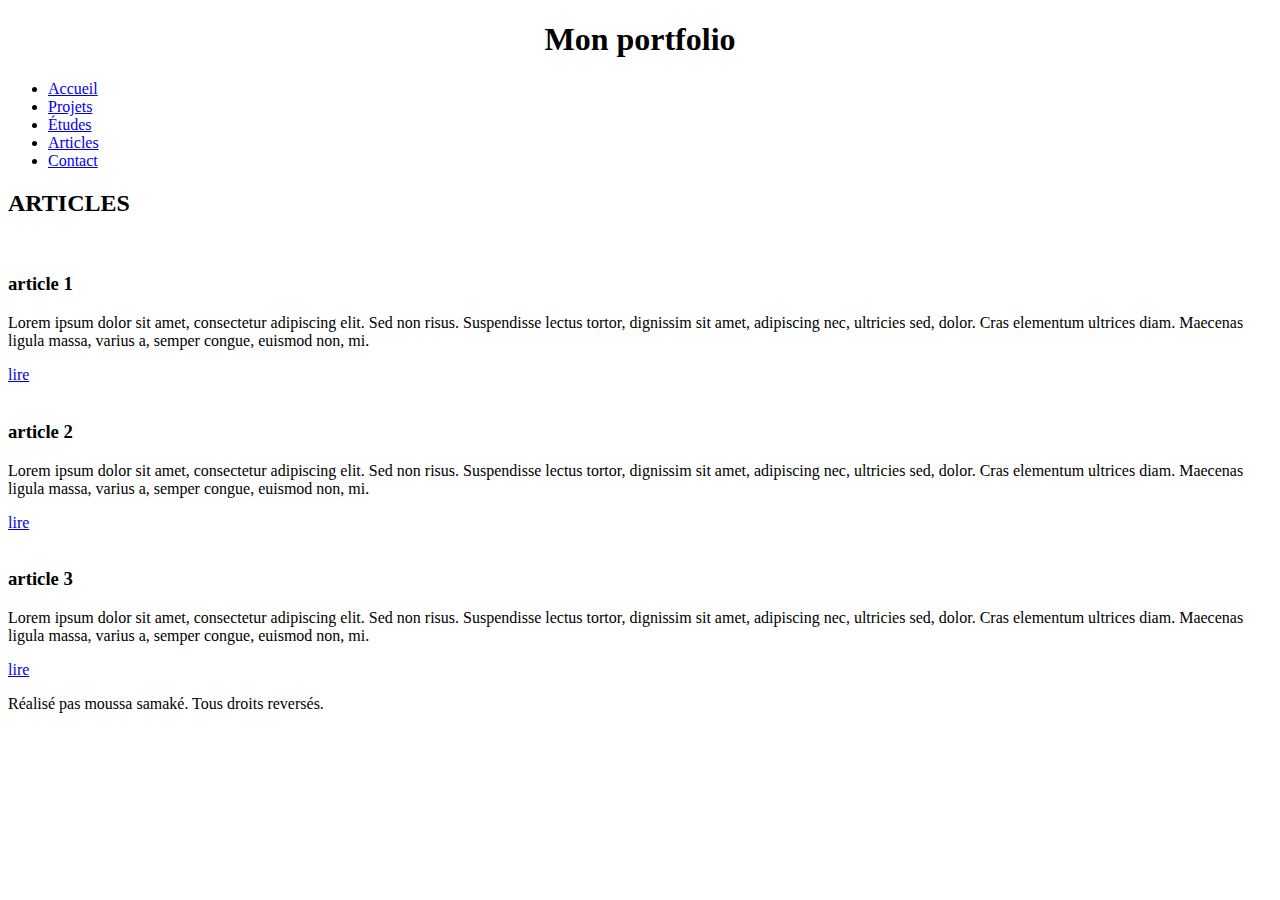
==== integration/articles.html @ ff6f66a4 "ajout des différents fichiers" ====
<!doctype html>
<html>
  <head>
    <meta charset="utf-8" />

    <title>Articles</title>
    <link
      href="https://fonts.googleapis.com/css?family=Open+Sans+Condensed:300|Sonsie+One"
      rel="stylesheet"
      type="text/css" />
    <link rel="stylesheet" href="style.css" />
  </head>
  <body>
    <header>
      <h1 style="text-align: center;">Mon portfolio</h1>
    </header>
    <nav>
        <ul>
          <li><a href="index.html">Accueil</a></li>
          <li><a href="projets.html">Projets</a></li>
          <li><a href="etudes.html">Études</a></li>
          <li><a href="articles.html">Articles</a></li>
          <li><a href="contact.html">Contact</a></li>
        </ul>
      </nav>
      <h2>ARTICLES</h2>
      <div>
        <img src="#" alt="">
        <h3>article 1</h3>
        <p>Lorem ipsum dolor sit amet, consectetur adipiscing elit. Sed non risus. Suspendisse lectus tortor, dignissim sit amet, adipiscing nec, ultricies sed, dolor. Cras elementum ultrices diam. 
            Maecenas ligula massa, varius a, semper congue, euismod non, mi. 
        </p>
        <a href="#">lire</a>
      </div>
      <div>
        <img src="#" alt="">
        <h3>article 2</h3>
        <p>Lorem ipsum dolor sit amet, consectetur adipiscing elit. Sed non risus. Suspendisse lectus tortor, dignissim sit amet, adipiscing nec, ultricies sed, dolor. Cras elementum ultrices diam. 
            Maecenas ligula massa, varius a, semper congue, euismod non, mi. 
        </p>
        <a href="#">lire</a>
      </div>
      <div>
        <img src="#" alt="">
        <h3>article 3</h3>
        <p>Lorem ipsum dolor sit amet, consectetur adipiscing elit. Sed non risus. Suspendisse lectus tortor, dignissim sit amet, adipiscing nec, ultricies sed, dolor. Cras elementum ultrices diam. 
            Maecenas ligula massa, varius a, semper congue, euismod non, mi. 
        </p>
        <a href="#">lire</a>
      </div>
      <footer>
        <p>Réalisé pas moussa samaké. Tous droits reversés.</p>
      </footer>
  </body>
</html>
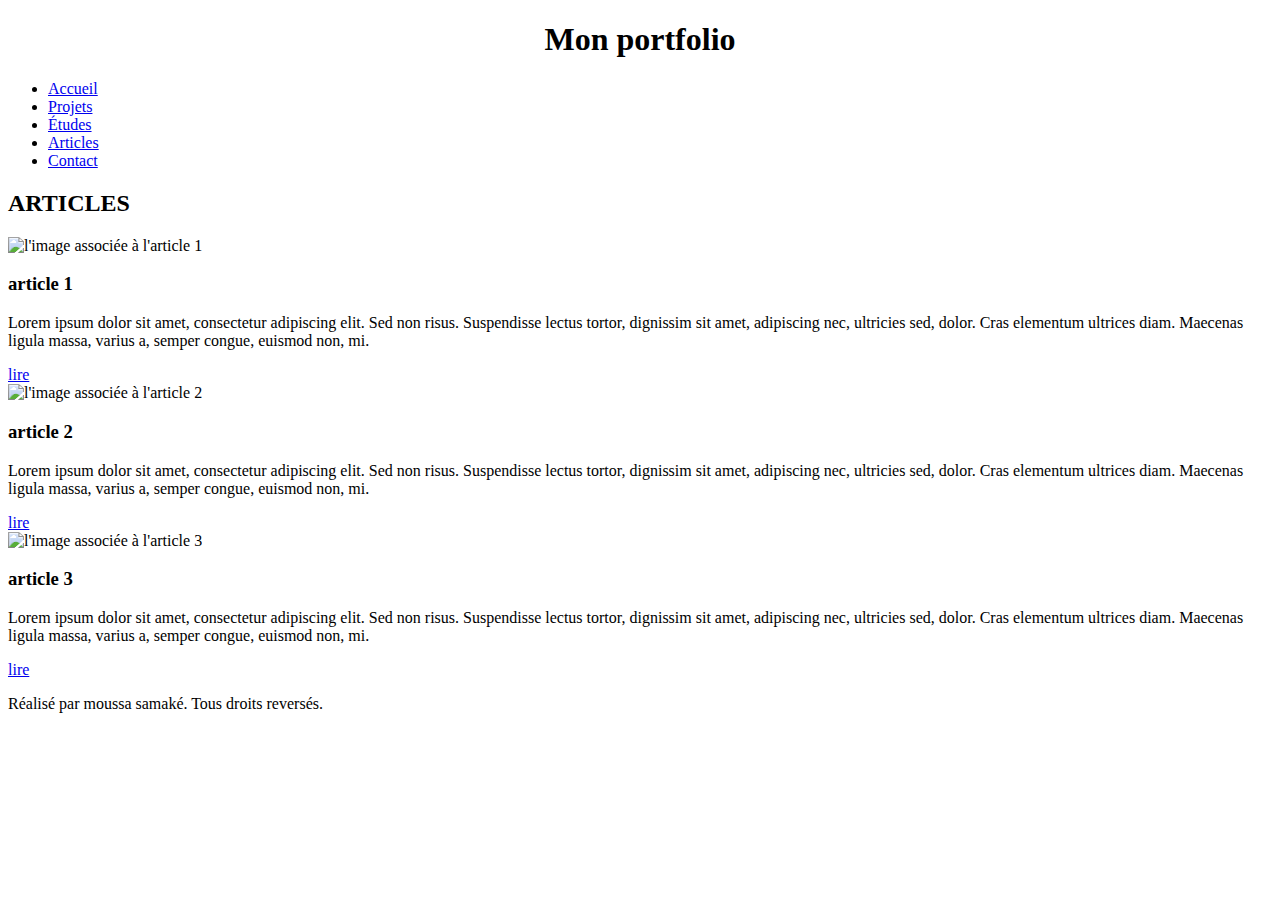
==== commit 0ca1783d: "mise à jour des différents fichiers" ====
--- a/integration/articles.html
+++ b/integration/articles.html
@@ -25,7 +25,7 @@
       </nav>
       <h2>ARTICLES</h2>
       <div>
-        <img src="#" alt="">
+        <img src="#" alt="l'image associée à l'article 1">
         <h3>article 1</h3>
         <p>Lorem ipsum dolor sit amet, consectetur adipiscing elit. Sed non risus. Suspendisse lectus tortor, dignissim sit amet, adipiscing nec, ultricies sed, dolor. Cras elementum ultrices diam. 
             Maecenas ligula massa, varius a, semper congue, euismod non, mi. 
@@ -33,7 +33,7 @@
         <a href="#">lire</a>
       </div>
       <div>
-        <img src="#" alt="">
+        <img src="#" alt="l'image associée à l'article 2">
         <h3>article 2</h3>
         <p>Lorem ipsum dolor sit amet, consectetur adipiscing elit. Sed non risus. Suspendisse lectus tortor, dignissim sit amet, adipiscing nec, ultricies sed, dolor. Cras elementum ultrices diam. 
             Maecenas ligula massa, varius a, semper congue, euismod non, mi. 
@@ -41,7 +41,7 @@
         <a href="#">lire</a>
       </div>
       <div>
-        <img src="#" alt="">
+        <img src="#" alt="l'image associée à l'article 3">
         <h3>article 3</h3>
         <p>Lorem ipsum dolor sit amet, consectetur adipiscing elit. Sed non risus. Suspendisse lectus tortor, dignissim sit amet, adipiscing nec, ultricies sed, dolor. Cras elementum ultrices diam. 
             Maecenas ligula massa, varius a, semper congue, euismod non, mi. 
@@ -49,7 +49,7 @@
         <a href="#">lire</a>
       </div>
       <footer>
-        <p>Réalisé pas moussa samaké. Tous droits reversés.</p>
+        <p>Réalisé par moussa samaké. Tous droits reversés.</p>
       </footer>
   </body>
 </html>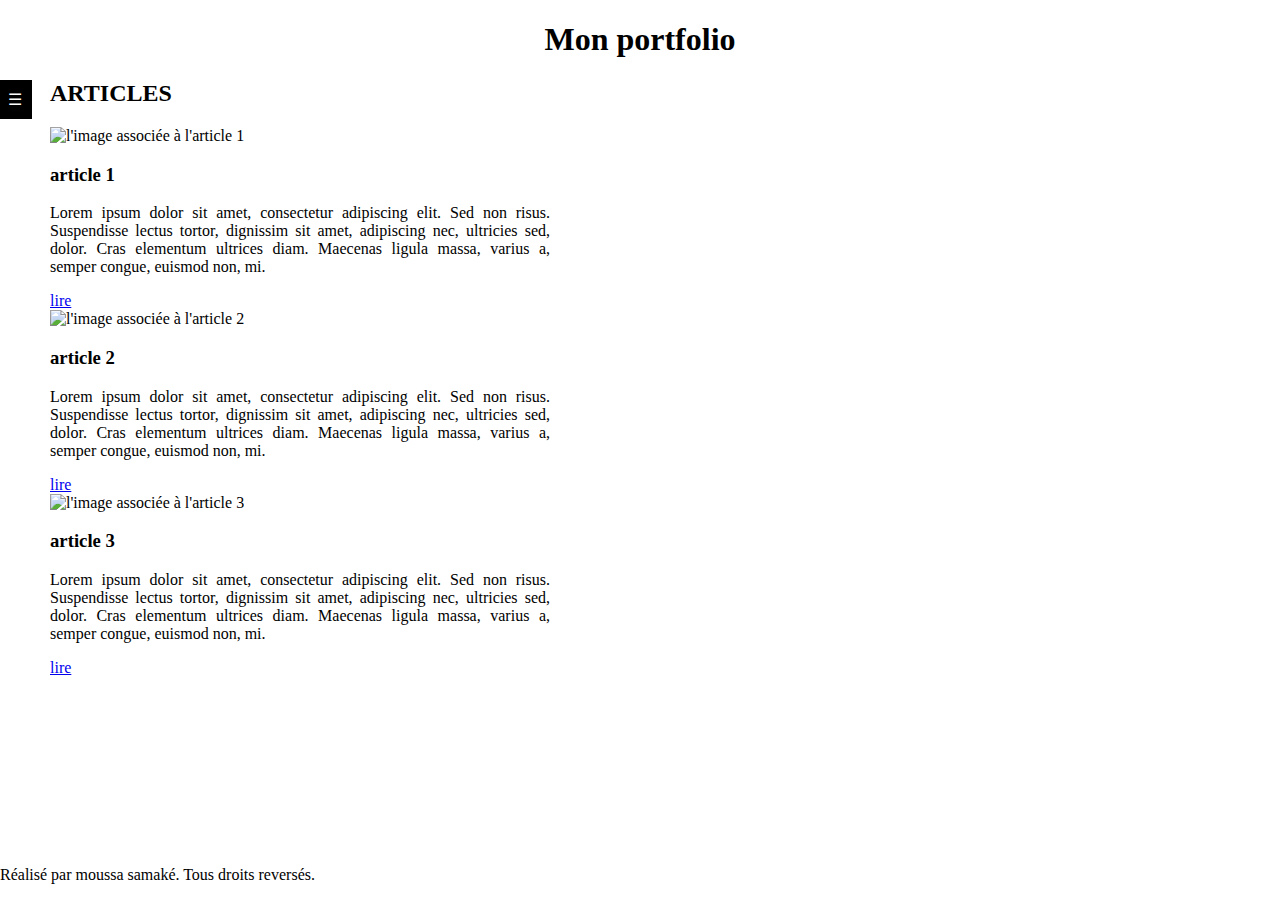
==== commit 9730bffb: "mise à jour des différents fichiers html, ajout du fichier css et des images" ====
--- a/integration/articles.html
+++ b/integration/articles.html
@@ -14,15 +14,20 @@
     <header>
       <h1 style="text-align: center;">Mon portfolio</h1>
     </header>
+    <div class="menu">
+      <!-- Utilisation d'une checkbox -->
+      <input type="checkbox" id="hamburger">
+      <!-- Label de la checkbox -->
+      <label id="hamburger-logo" for="hamburger">☰</label>
     <nav>
-        <ul>
-          <li><a href="index.html">Accueil</a></li>
-          <li><a href="projets.html">Projets</a></li>
-          <li><a href="etudes.html">Études</a></li>
-          <li><a href="articles.html">Articles</a></li>
-          <li><a href="contact.html">Contact</a></li>
-        </ul>
-      </nav>
+      <a href="index.html">Accueil</a>
+      <a href="projets.html">Projets</a>
+      <a href="etudes.html">Études</a>
+      <a href="articles.html">Articles</a>
+      <a href="contact.html">Contact</a>
+    </nav>
+  </div>
+  <main>
       <h2>ARTICLES</h2>
       <div>
         <img src="#" alt="l'image associée à l'article 1">
@@ -48,6 +53,7 @@
         </p>
         <a href="#">lire</a>
       </div>
+  </main>
       <footer>
         <p>Réalisé par moussa samaké. Tous droits reversés.</p>
       </footer>
--- a/integration/style.css
+++ b/integration/style.css
@@ -0,0 +1,139 @@
+* {
+    /* Pour que les tailles soient correctes */
+    box-sizing: border-box;
+  }
+  
+  body {
+    /* Pour coller le menu au bord, sans espace */
+    margin: 0;
+  }
+  
+  .menu {
+    /* Pour que le menu reste en place quand on scroll */
+    position: fixed;
+    /* Pour que le menu ne soit pas sur le texte et que ce dernier puisse être sélectionné */
+    width: 0px;
+  }
+  
+  main {
+    /* Pour que le texte ne soit pas sous le menu */
+    margin-left: 50px;
+    width: 500px;
+    text-align: justify;
+  }
+  
+  #hamburger {
+    /* Pour que la checkbox ne s'affiche pas */
+    display: none;
+  }
+  
+  #hamburger-logo {
+    /* Pour que le curseur soit un pointeur */
+    cursor: pointer;
+    background: black;
+    width: 200px;
+    display: block;
+    color: white;
+    /* Pour que le menu hamburger s'affiche toujours */
+    text-align: right;
+    /* Pour que le menu hamburger soit "rangé" par défaut */
+    transform: translateX(-168px);
+    padding: 10px;
+  }
+  
+  nav {
+    display: flex;
+    flex-direction: column;
+    background: black;
+    overflow: hidden;
+    width: 200px;
+    /* Pour que les liens soient "rangés" par défaut */
+    transform: translateX(-200px);
+  }
+  
+  #hamburger-logo,
+  nav {
+    /* Pour qu'il y ait une animation */
+    transition: 0.7s;
+  }
+  
+  /* Lorsque #hamburger est coché, le #hamburger-logo et le nav qui sont dans le même parent changent de propriété */
+  #hamburger:checked ~ #hamburger-logo,
+  #hamburger:checked ~ nav {
+    /* Changement de la position pour afficher les menus */
+    transform: translate(0);
+  }
+  
+  nav a {
+    color: white;
+    text-decoration: none;
+    padding: 10px;
+  }
+  
+  nav a:hover {
+    background: #444;
+  }
+/* css sur index.html*/
+  .index-body{
+    background-image: url(body.webp);
+    
+  }
+  .main{
+    display: flex;
+    justify-content: center;
+    align-items: center;
+  }
+
+  .div-main img{
+    width: 120px;
+    height: 200px;
+    border-radius: 20px;
+  }
+  .div-main{
+    width: 300px;
+    height: 200px;
+    border-radius: 20px;
+    background-color: bisque;
+    display: flex;
+    justify-content: center;
+    flex-direction: column;
+    align-items: center;
+    
+  }
+ 
+  .div-profil .mon-img{
+    width: 100px;
+    border-radius: 50px;
+  }
+  .div-profil{
+    background-color: burlywood;
+    justify-content:center;
+    display: flex;
+  }
+
+  footer {
+    position: absolute;
+    bottom: 0;
+    left: 0;
+    right: 0;
+  }
+
+  .div-profil li{
+    list-style: none;
+  }
+
+  /*projets*/
+  .body-projet{
+    background-color: bisque;
+  }
+  .projet1 img:hover{
+    filter: grayscale(1);
+    border-radius: 3px;
+  }
+  .projet2 img{
+    border-radius: 3px;
+  }
+  .projet3 img{
+    width: 100%;
+    border-radius: 3px;
+  }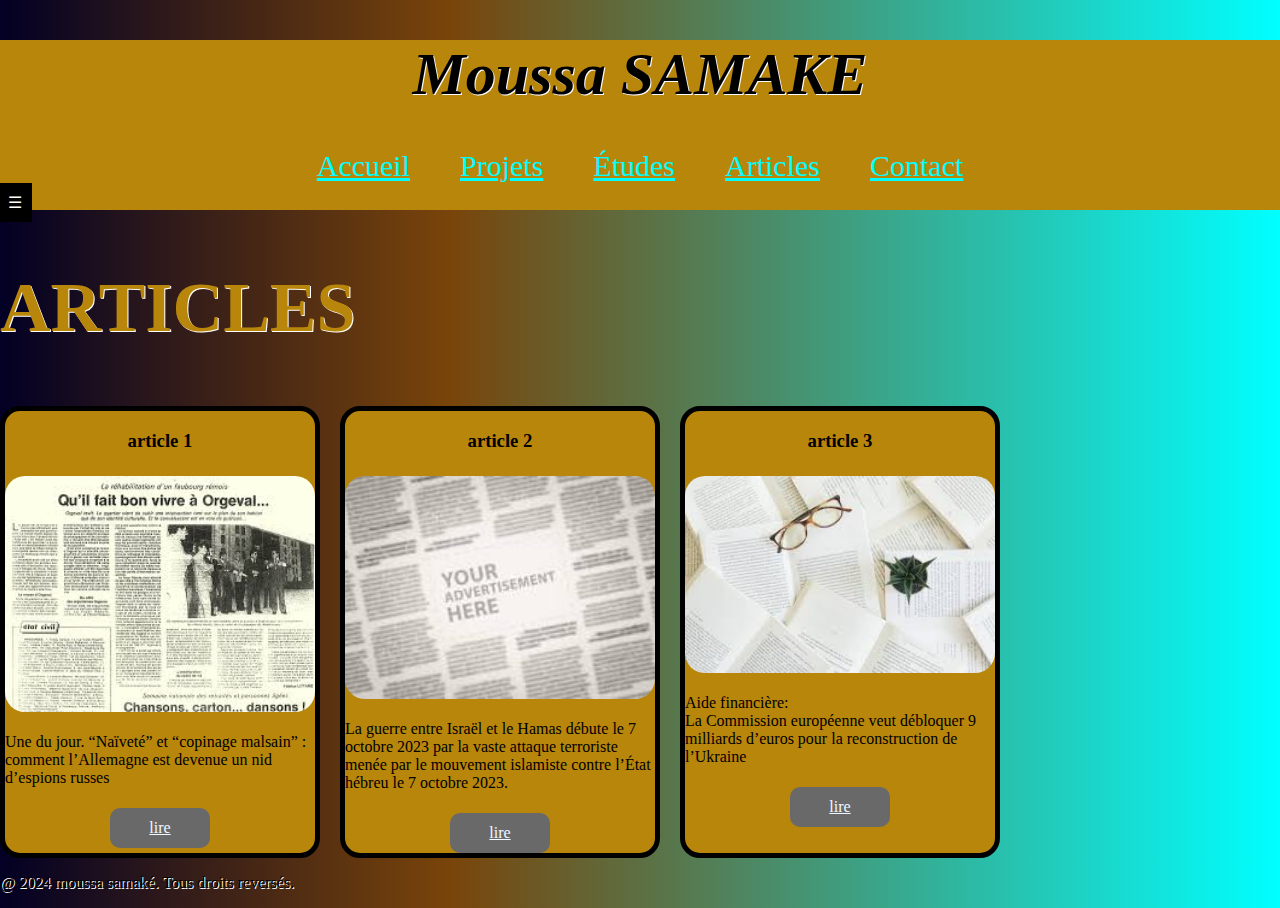
==== commit ae461c06: "challenge 4" ====
--- a/integration/articles.html
+++ b/integration/articles.html
@@ -2,7 +2,7 @@
 <html>
   <head>
     <meta charset="utf-8" />
-
+    <meta name="viewport" content="width=device-width, initial-scale=1.0">
     <title>Articles</title>
     <link
       href="https://fonts.googleapis.com/css?family=Open+Sans+Condensed:300|Sonsie+One"
@@ -11,51 +11,66 @@
     <link rel="stylesheet" href="style.css" />
   </head>
   <body>
-    <header>
-      <h1 style="text-align: center;">Mon portfolio</h1>
-    </header>
-    <div class="menu">
-      <!-- Utilisation d'une checkbox -->
-      <input type="checkbox" id="hamburger">
-      <!-- Label de la checkbox -->
-      <label id="hamburger-logo" for="hamburger">☰</label>
-    <nav>
-      <a href="index.html">Accueil</a>
-      <a href="projets.html">Projets</a>
-      <a href="etudes.html">Études</a>
-      <a href="articles.html">Articles</a>
-      <a href="contact.html">Contact</a>
-    </nav>
-  </div>
-  <main>
+    <div class="contener">
+      <header>
+        <h1 style="text-align: center;"><i>Moussa SAMAKE</i></h1>
+        <div class="menu-normal">
+          <a href="index.html">Accueil</a>
+          <a href="projets.html">Projets</a>
+          <a href="etudes.html">Études</a>
+          <a href="articles.html">Articles</a>
+          <a href="contact.html">Contact</a>
+        </div>
+        <div class="menu">
+          <input type="checkbox" id="hamburger">
+    
+          <label id="hamburger-logo" for="hamburger">☰</label>
+        <nav>
+          <a href="index.html">Accueil</a>
+          <a href="projets.html">Projets</a>
+          <a href="etudes.html">Études</a>
+          <a href="articles.html">Articles</a>
+          <a href="contact.html">Contact</a>
+        </nav>
+      </div>
+      </header>
       <h2>ARTICLES</h2>
-      <div>
-        <img src="#" alt="l'image associée à l'article 1">
-        <h3>article 1</h3>
-        <p>Lorem ipsum dolor sit amet, consectetur adipiscing elit. Sed non risus. Suspendisse lectus tortor, dignissim sit amet, adipiscing nec, ultricies sed, dolor. Cras elementum ultrices diam. 
-            Maecenas ligula massa, varius a, semper congue, euismod non, mi. 
-        </p>
-        <a href="#">lire</a>
+    <main class="main-article">
+      <div class="div-article">
+        
+        <div>
+          <h3>article 1</h3>
+          <img src="images/article4.jpeg" alt="l'image associée à l'article 1">
+          
+          <p>Une du jour. “Naïveté” et “copinage malsain” : <br>
+            comment l’Allemagne est devenue un nid d’espions russes
+            </p>
+            <a href="https://www.courrierinternational.com/une/une-du-jour-naivete-et-copinage-malsain-comment-l-allemagne-est-devenue-un-nid-d-espions-russes">lire</a>
+        </div>
+        <div>
+          <h3>article 2</h3>
+          <img src="images/article1.jpeg" alt="l'image associée à l'article 2">
+          
+          <p>La guerre entre Israël et le Hamas débute le 7 octobre 2023 par la vaste attaque terroriste menée par le mouvement islamiste contre l’État hébreu le 7 octobre 2023. 
+            </p>
+            <a href="https://www.courrierinternational.com/sujet/guerre-israel-hamas">lire</a>
+        </div>
+        <div>
+          <h3>article 3</h3>
+          <img src="images/article3.jpeg" alt="l'image associée à l'article 3">
+          
+          <p>Aide financière: <br> La Commission européenne veut débloquer 9 milliards d’euros pour la reconstruction de l’Ukraine
+
+            </p>
+            <a href="https://www.courrierinternational.com/article/aide-financiere-la-commission-europeenne-veut-debloquer-9-milliards-d-euros-pour-la-reconstruction-de-l-ukraine">lire</a>
+        </div>
       </div>
-      <div>
-        <img src="#" alt="l'image associée à l'article 2">
-        <h3>article 2</h3>
-        <p>Lorem ipsum dolor sit amet, consectetur adipiscing elit. Sed non risus. Suspendisse lectus tortor, dignissim sit amet, adipiscing nec, ultricies sed, dolor. Cras elementum ultrices diam. 
-            Maecenas ligula massa, varius a, semper congue, euismod non, mi. 
-        </p>
-        <a href="#">lire</a>
-      </div>
-      <div>
-        <img src="#" alt="l'image associée à l'article 3">
-        <h3>article 3</h3>
-        <p>Lorem ipsum dolor sit amet, consectetur adipiscing elit. Sed non risus. Suspendisse lectus tortor, dignissim sit amet, adipiscing nec, ultricies sed, dolor. Cras elementum ultrices diam. 
-            Maecenas ligula massa, varius a, semper congue, euismod non, mi. 
-        </p>
-        <a href="#">lire</a>
-      </div>
-  </main>
-      <footer>
-        <p>Réalisé par moussa samaké. Tous droits reversés.</p>
-      </footer>
+        
+    </main>
+        <footer>
+          <p>@ 2024 moussa samaké. Tous droits reversés.</p>
+        </footer>
+    </div>
+    
   </body>
 </html>--- a/integration/style.css
+++ b/integration/style.css
@@ -1,26 +1,29 @@
+
+
 * {
-    /* Pour que les tailles soient correctes */
     box-sizing: border-box;
   }
   
   body {
     /* Pour coller le menu au bord, sans espace */
     margin: 0;
-  }
-  
-  .menu {
-    /* Pour que le menu reste en place quand on scroll */
-    position: fixed;
-    /* Pour que le menu ne soit pas sur le texte et que ce dernier puisse être sélectionné */
-    width: 0px;
-  }
-  
-  main {
-    /* Pour que le texte ne soit pas sous le menu */
-    margin-left: 50px;
-    width: 500px;
-    text-align: justify;
-  }
+    padding: 0;
+    background: rgb(162, 152, 38);
+    background: linear-gradient(90deg,rgba(2,0,36,1) 0% ,rgba(121,68,9.85) 35%, rgba(0, 255,255 , 1) 100%);
+  }
+  h1{
+    text-shadow: 1px 1px white;
+    font-size: 60px;
+  }
+
+  h2{
+    color: darkgoldenrod;
+    text-shadow: 1px 1px white;
+    font-size: 40px;
+    font-size: 70px;
+  }
+
+
   
   #hamburger {
     /* Pour que la checkbox ne s'affiche pas */
@@ -74,32 +77,59 @@
     background: #444;
   }
 /* css sur index.html*/
-  .index-body{
-    background-image: url(body.webp);
-    
-  }
-  .main{
-    display: flex;
-    justify-content: center;
-    align-items: center;
-  }
+
+header{
+  background-color: darkgoldenrod;
+  height: 170px;
+  
+}
 
   .div-main img{
-    width: 120px;
+    width: 150px;
     height: 200px;
-    border-radius: 20px;
-  }
+    border-radius: 5cqb;
+  }
+  .div-main h2{
+    color: black;
+    text-shadow: 1px 1px white;
+    font-size: 40px;
+    text-transform: lowercase;
+  }
+
+  .main-index{
+    display: flex;
+    flex-direction: column;
+    align-items: center;
+  }
+
   .div-main{
-    width: 300px;
-    height: 200px;
-    border-radius: 20px;
-    background-color: bisque;
-    display: flex;
-    justify-content: center;
-    flex-direction: column;
-    align-items: center;
-    
-  }
+    text-align: center;
+    width: 400px;
+    height: 700px;
+    background-color: darkgoldenrod;
+    margin: 20px;
+    border: 5px solid;
+    border-radius: 20px;
+    
+    
+  }
+.menu-normal{
+  display: flex;
+  align-items: center;
+  justify-content: center;
+  width: 100%;
+  gap: 50px;
+  
+}
+.menu-normal a{
+  font-size: 30px;
+  color: aqua;
+}
+
+.menu-normal a:hover{
+  color:black;
+}
+
  
   .div-profil .mon-img{
     width: 100px;
@@ -112,28 +142,506 @@
   }
 
   footer {
-    position: absolute;
-    bottom: 0;
-    left: 0;
-    right: 0;
+    position:absolute;
+    color: black;
+    text-shadow: 1px 1px white;
+
   }
 
   .div-profil li{
     list-style: none;
   }
 
+
   /*projets*/
-  .body-projet{
-    background-color: bisque;
-  }
+ 
+  .main-projet{
+    display:flex;
+    flex-direction:row;
+    gap: 20px;
+  }
+  .main-projet a{
+    display: flex;
+    align-items: center;
+    justify-content: center;
+    border-radius: 10px;
+    height: 40px;
+    color:aliceblue;
+    background-color: darkgoldenrod;
+
+    transition: transform 0.3s ease;
+    }
+    .main-projet a:hover{
+      transform: rotate(20deg);
+      background-color: black;
+    }
+    .main-projet p{
+      background-color:aliceblue;
+      border: 2px solid;
+      border-color:darkgoldenrod;
+      border-radius: 10px;
+    }
+    .main-projet div{
+      background-color:darkolivegreen;
+      width: 25%;
+      border: 5px solid;
+      border-color:darkgoldenrod;
+      border-radius: 20px;
+    }
+  
+
+
+  .projet1 ul li  img{
+    width: 100%;
+
+  }
+  .projet1 ul{
+    list-style-type: none;
+    display: grid;
+    grid-template-rows: repeat(2,1fr);
+    grid-template-columns: repeat(2,1fr);
+    gap: 20px;
+
+  }
+  
   .projet1 img:hover{
     filter: grayscale(1);
-    border-radius: 3px;
+    border-radius: 20px;
+    opacity: 1;
+  }
+  .main-projet div:hover{
+    background-color: darkgoldenrod;
+    border-color: white;
   }
   .projet2 img{
-    border-radius: 3px;
+    filter: grayscale(1);
+    border-radius: 20px;
+    width: 100%;
+    border-radius: 10px;
+
   }
   .projet3 img{
-    width: 100%;
-    border-radius: 3px;
-  }+    filter: grayscale(1);
+    border-radius: 20px;
+    width: 100%;
+    border-radius: 20px;
+  }
+  /*contact*/
+
+  .main-contact{
+    display: flex;
+    justify-content:space-around;
+  }
+
+  .div-form{
+    display: flex;
+    flex-direction: column;
+    align-items: center;
+  }
+
+  name{
+    width: 100%;
+  }
+
+  .div-contact{
+    width: 400px;
+    height: 700px;
+    background: rgb(162, 152, 38);
+    background: linear-gradient(90deg,rgba(2,0,36,1) 0% ,rgba(121,68,9.85) 35%, rgba(0, 255,255 , 1) 100%);
+    display: flex;
+    justify-content: center;
+    align-items: center;
+  }
+  .main-contact div:hover{
+    background: none;
+  }
+ 
+  .doigt{
+    width: 30px;
+  }
+
+  .msg{
+    width: 100%;
+    height: 150px;
+  }
+
+  .div-contact ul{
+    display: flex;
+    justify-content: center;
+    flex-direction: column;
+  }
+  .div-contact ul li{
+    display: flex;
+    justify-content: center;
+    flex-direction: column;
+    align-items: center;
+  }
+
+  .div-compte{
+    width: 400px;
+    height: 700px;
+    background: rgb(162, 152, 38);
+    background: linear-gradient(90deg,rgba(2,0,36,1) 0% ,rgba(121,68,9.85) 35%, rgba(0, 255,255 , 1) 100%);
+    display: flex;
+    justify-content: center;
+    align-items: center;
+      
+  }
+
+  .div-compte ul li{
+    display: flex;
+   
+  }
+
+  .link, .fcbk, .wsp, .insta{
+    width: 100px;
+    border-radius: 50px;
+  }
+
+
+  /*etudes*/
+  .main-etu{
+    display: flex;
+    flex-direction: column;
+    gap: 50px;
+  }
+  .div-profil{
+    background-color: darkgoldenrod;
+    border: 5px solid;
+    border-color: transparent;
+    width: 50%;
+    border-radius: 10px;
+  }
+
+  .div-etude div{
+    width: 33%;
+    border: 5pX solid;
+    border-radius: 30px;
+    border-color:darkgoldenrod;
+    text-align: center;
+    justify-content: center;
+
+    background-color:white
+  }
+  .div-etude{
+    background-color:darkgoldenrod;
+    border: 2px solid;
+    border-radius: 30px;
+    width: 100%;
+    gap: 10px;
+    margin: 0 20px;
+    padding: 0 20px;
+    display: flex;
+    
+  }
+  .div-etude img{
+    height: 200px;
+    width: 100%;
+    border-radius: 30px;
+  }
+
+  /*article*/
+  .main-article{
+    display: flex;
+
+  }
+  .div-article{
+    display: flex;
+    flex-direction: row;
+    gap: 20px;
+    
+  }
+  .div-article div{
+    background-color: darkgoldenrod;
+    width: 25%;
+    border: 5px solid;
+    border-radius: 20px;
+    gap: 5px;
+    display: flex;
+    align-items: center;
+    flex-direction: column;
+  }
+  .div-article div:hover{
+    width: 35%;
+    transition: width 0,2s;
+    border: white solid;
+  }
+  .div-article a{
+    display: flex;
+    align-items: center;
+    justify-content: center;
+    border-radius: 10px;
+    height: 40px;
+    width: 100px;
+    color:aliceblue;
+    background-color: dimgray;
+
+  }
+  .div-article a:hover{
+    height: 50px;
+    width: 200px;
+    background-color:black;
+    transition: width 1s;
+    transition-property: all;
+  }
+  .div-article img{
+    width: 100%;
+    border-radius: 20px;
+  }
+  .div-article p{
+    display: flex;
+    flex-direction: column;
+    gap: 20px;
+    align-items: center;
+  }
+
+
+
+  /*Respnsive design*/
+
+  @media screen and (max-width: 600px) { 
+
+    body{
+     background-image: url(images/fond.jpeg);
+    }
+    header{
+      width: 100%;
+      height: 60px;
+      background-color:lightcoral;
+    }
+    
+  /* css sur index.html*/
+  h1{
+    font-size: 30px;
+  }
+
+  h2{
+    font-size: 30px;
+    display: flex;
+    justify-content: center;
+  }
+
+  .div-main{
+    text-align: center;
+    width: 300px;
+    height: 100vh;
+    background-color: darkgoldenrod;
+    margin: 10px;
+    border: 2px solid;
+    border-radius: 10px;
+    
+  }
+  .menu-normal{
+    display: none;
+  }
+
+  /*projets*/
+ 
+  .main-projet{
+    display:flex;
+    align-items: center;
+    flex-direction:column;
+    padding: 0 20px;
+    
+  }
+  .main-projet a{
+    display: flex;
+    align-items: center;
+    justify-content: center;
+    border-radius: 5px;
+    height: 20px;
+    color:aliceblue;
+    background-color: darkgoldenrod;
+
+    transition: transform 1s ease;
+    }
+    .main-projet a:hover{
+      transform: rotate(45deg);
+    }
+    .main-projet p{
+      border: 1px solid;
+      border-radius: 10px;
+    }
+    .main-projet div{
+      background-color:darkolivegreen;
+      width: 100%;
+      border: 2px solid;
+      border-color:darkgoldenrod;
+      border-radius: 10px;
+      place-content: center;
+      margin-bottom: 5px;
+      }
+  
+
+    .img1{
+      display: none;
+    }
+    .img2{
+      display: none;
+    }
+    .img3{
+      display: none;
+    }
+    .img4{
+      width: 100%;
+    }
+
+  .projet1 ul{
+    display: flex;
+    
+    gap: 2px;
+
+  }
+
+  /*contact*/
+
+  .main-contact{
+    display: flex;
+    align-items: center;
+    flex-direction: column;
+  }
+
+  .div-form{
+    display: flex;
+    flex-direction: column;
+    align-items: center;
+    background-color: burlywood;
+  }
+
+  .div-contact{
+    width: 200px;
+    height: 350px;
+    background-color:darkslategray;
+    display: flex;
+    justify-content: center;
+    align-items: center;
+    flex-direction: column;
+    margin: 20px;
+    border: 1px solid;
+    border-radius: 10px;
+  }
+  .div-compte{
+    width: 200px;
+    height: 350px;
+    display: flex;
+    justify-content: center;
+    align-items: center;
+    flex-direction: column;
+    border: 1px solid;
+    border-radius: 10px;
+    
+  }
+
+  .doigt{
+    display: none;
+  }
+
+  .div-form img{
+    width: 40%;
+  }
+
+  .msg{
+    width: 100px;
+    height: 20px;
+  }
+  .link, .fcbk, .wsp, .insta{
+    width: 50px;
+    border-radius: 20px;
+  }
+
+
+
+  /*etudes*/
+  .main-etu{
+    display: flex;
+    flex-direction: column;
+    align-items: center;
+    justify-content: center;
+  }
+  .div-profil{
+    background-color: darkgoldenrod;
+    border: 1px solid;
+    width: 100%;
+    border-radius: 50px;
+  }
+
+  .div-etude div{
+    width: 100%;
+    border: 5pX solid;
+    border-radius: 20px;
+    border-color:darkgoldenrod;
+    text-align: center;
+    justify-content: center;
+
+    background-color:white
+  }
+  .div-etude{
+    background-color:darkgoldenrod;
+    border: 2px solid;
+    border-radius: 20px;
+    width: 100%;
+    gap: 10px;
+    padding: 0 20px;
+    display: flex;
+    flex-direction: column;
+    align-items: center;
+    
+  }
+  .div-etude img{
+    width: 100%;
+    border-radius: 20px;
+  }
+
+  /*article*/
+  .main-article{
+    display:flex;
+    align-items: center;
+    flex-direction:column;
+
+  }
+  .div-article{
+    display: flex;
+    flex-direction: column;
+    align-items: center;
+    gap: 10px;
+  }
+  .div-article div{
+    background-color: rgb(93, 73, 24);
+    width: 50%;
+    border: 1px solid;
+    border-radius: 10px;
+    gap: 2px;
+    display: flex;
+    align-items: center;
+    flex-direction: column;
+  }
+  .div-article div:hover{
+    width: 60%;
+    transition: width 0,2s;
+    border: white solid;
+  }
+  .div-article a{
+    display: flex;
+    align-items: center;
+    justify-content: center;
+    border-radius: 10px;
+    height: 40px;
+    width: 100px;
+    color:aliceblue;
+    background-color:darkslategray;
+
+  }
+  .div-article a:hover{
+    height: 30px;
+    width: 100px;
+    background-color:black;
+    transition: width 1s;
+    transition-property: all;
+  }
+
+  .div-article p{
+    gap: 10px;
+  }
+
+}
+
